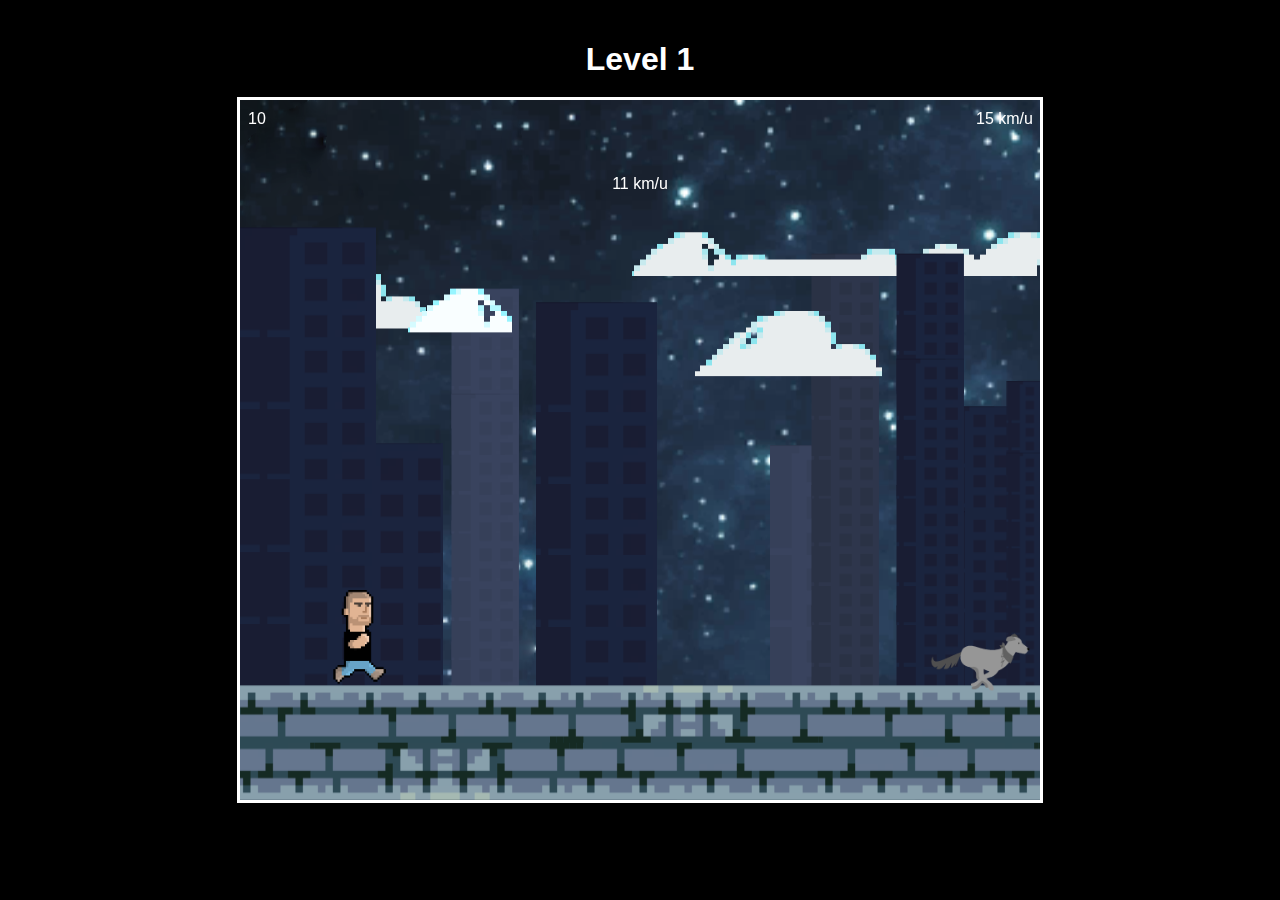
==== rungame/index.html @ 01b84faa "init" ====
<!DOCTYPE html>
<html lang="en">
    <head>
        <meta charset="UTF-8">
        <title>Dog Catching Game</title>
        <link rel="stylesheet" href="style.css">
        <link rel="stylesheet" href="normalize.css">
    </head>
    <body>

        <canvas id="canvas1"></canvas>
        <div id="game">
            <p id="countdown">10</p>
            <p id="levelspeed">11 km/u</p>
            <p id="cyclingspeed">12 km/u</p>
            <div id="animal">
                <img id="animalImage" src="img/icons/test_dog.gif">
            </div>
            <div id="character">
                <img src="img/icons/test_person.gif">
            </div>
        </div>
        <h1 id="title"> Level 1</h1>
    </body>
<script src="script.js"></script>
</html>
<!-- https://www.youtube.com/watch?v=Mg7ibYWhjPI-->
---- rungame/style.css ----
body {
    background: black;
}

*{
    padding: 0;
    margin: 0;
}

h1 {
    font-family: 'Open Sans', 'Helvetica Neue', sans-serif;
    position: absolute;
    font-size: medium;
    color: white;
    position: absolute;
    margin-left: auto;
    margin-right: auto;
    left: 0;
    right: 0;
    top: 20px;
    text-align: center;
}

#canvas1 {
    position: absolute;
    border:  3px solid white;
    width: 800px;
    height: 700px;
    transform: translate(-50%, -50%);
    top: 50%;
    left: 50%;
}

#game{
    width: 800px;
    height: 700px;
    transform: translate(-50%, -50%);
    top: 50%;
    left: 50%;
    margin: auto;
    overflow: hidden;
    position: absolute;
    display: flex;
}

#character {
    width: 100px;
    height: 100px;
    top: 490px;
    left: 5px;
    position: absolute;
}

@keyframes block{
    0%{left:0px}
    100%{left: 1700px}
}

#animal {
    top: 511px;
    left: 86.2%;
    width: 100px;
    height: 100px;
    position: relative;
}

img {
    max-width: 100%;
    max-height: 100%;
}

/* --- allocationg labels to their place */

#countdown {
    font-family: 'Open Sans', 'Helvetica Neue', sans-serif;
    position: absolute;
    color: white;
    margin-left: 1%;
    margin-right: 99%;
    width: 60px;
    top: 10px;
}

#levelspeed {
    font-family: 'Open Sans', 'Helvetica Neue', sans-serif;
    position: absolute;
    color: white;
    margin-left: auto;
    margin-right: auto;
    left: 0;
    right: 0;
    top: 75px;
    text-align: center;
}

#cyclingspeed {
    font-family: 'Open Sans', 'Helvetica Neue', sans-serif;
    position: absolute;
    color: white;
    margin-left: 92%;
    margin-right: 8%;
    width: 60px;
    top: 10px;
}
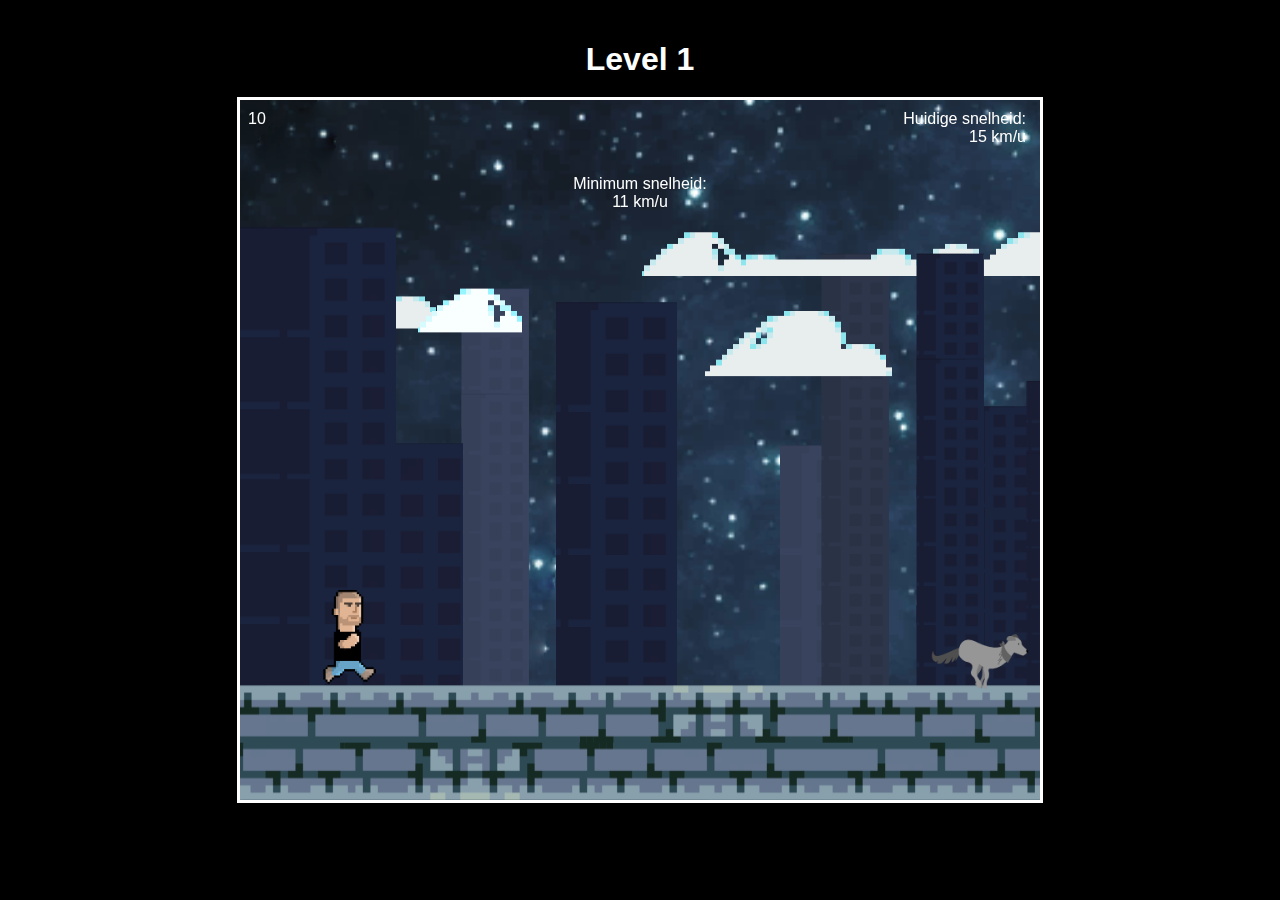
==== commit 4ade68d8: "Some cleanup" ====
--- a/rungame/index.html
+++ b/rungame/index.html
@@ -11,8 +11,8 @@
         <canvas id="canvas1"></canvas>
         <div id="game">
             <p id="countdown">10</p>
-            <p id="levelspeed">11 km/u</p>
-            <p id="cyclingspeed">12 km/u</p>
+            <p id="levelspeed">Minimum snelheid:<br>11 km/u</p>
+            <p id="cyclingspeed">Huidige snelheid:<br>0 km/u</p>
             <div id="animal">
                 <img id="animalImage" src="img/icons/test_dog.gif">
             </div>
@@ -23,5 +23,4 @@
         <h1 id="title"> Level 1</h1>
     </body>
 <script src="script.js"></script>
-</html>
-<!-- https://www.youtube.com/watch?v=Mg7ibYWhjPI-->+</html>--- a/rungame/style.css
+++ b/rungame/style.css
@@ -97,10 +97,10 @@
     font-family: 'Open Sans', 'Helvetica Neue', sans-serif;
     position: absolute;
     color: white;
-    margin-left: 92%;
-    margin-right: 8%;
-    width: 60px;
+    margin-left: 82%;
+    width: 130px;
     top: 10px;
+    text-align: end;
 }
 
 
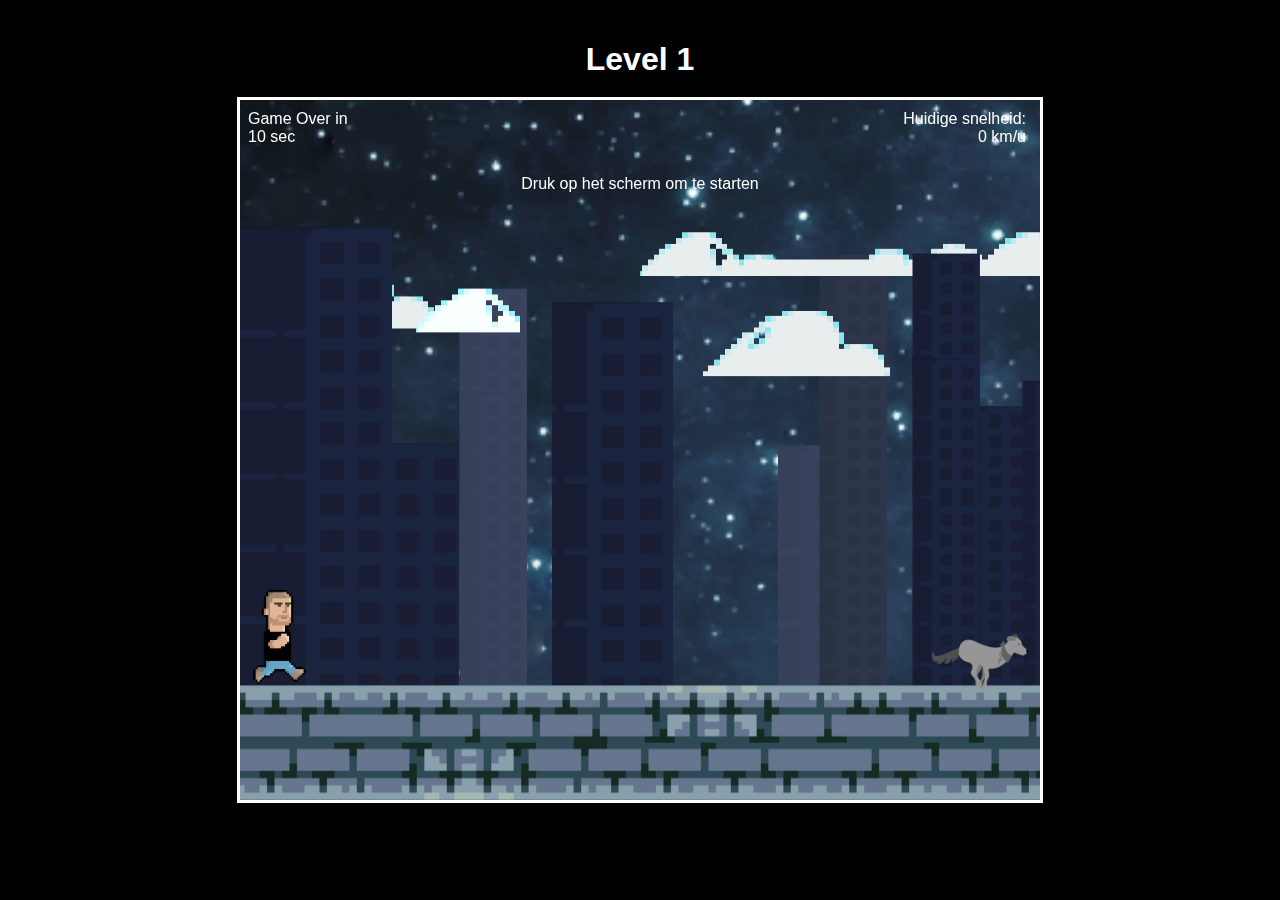
==== commit 3c447653: "Added startgame and some text" ====
--- a/rungame/index.html
+++ b/rungame/index.html
@@ -10,7 +10,7 @@
 
         <canvas id="canvas1"></canvas>
         <div id="game">
-            <p id="countdown">10</p>
+            <p id="countdown">Game Over in<br>10 sec</p>
             <p id="levelspeed">Minimum snelheid:<br>11 km/u</p>
             <p id="cyclingspeed">Huidige snelheid:<br>0 km/u</p>
             <div id="animal">
--- a/rungame/style.css
+++ b/rungame/style.css
@@ -77,7 +77,7 @@
     color: white;
     margin-left: 1%;
     margin-right: 99%;
-    width: 60px;
+    width: 120px;
     top: 10px;
 }
 
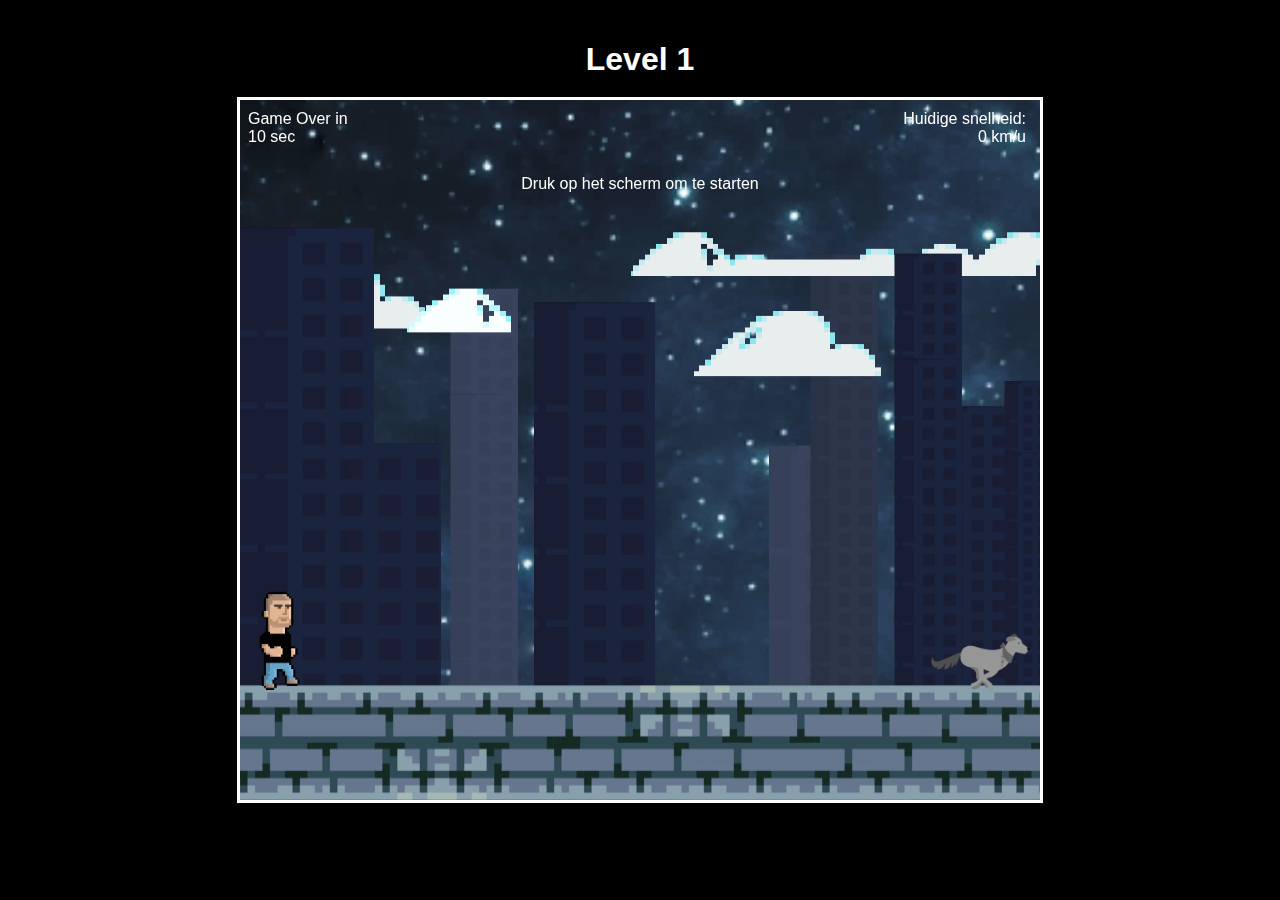
==== commit 66aadb9d: "fixed the countdownmesssages" ====
--- a/rungame/index.html
+++ b/rungame/index.html
@@ -10,7 +10,7 @@
 
         <canvas id="canvas1"></canvas>
         <div id="game">
-            <p id="countdown">Game Over in<br>10 sec</p>
+            <p id="countdownmessage">Game Over in <br> <span id="countdown">10</span> sec</p>
             <p id="levelspeed">Minimum snelheid:<br>11 km/u</p>
             <p id="cyclingspeed">Huidige snelheid:<br>0 km/u</p>
             <div id="animal">
--- a/rungame/style.css
+++ b/rungame/style.css
@@ -71,7 +71,7 @@
 
 /* --- allocationg labels to their place */
 
-#countdown {
+#countdownmessage {
     font-family: 'Open Sans', 'Helvetica Neue', sans-serif;
     position: absolute;
     color: white;
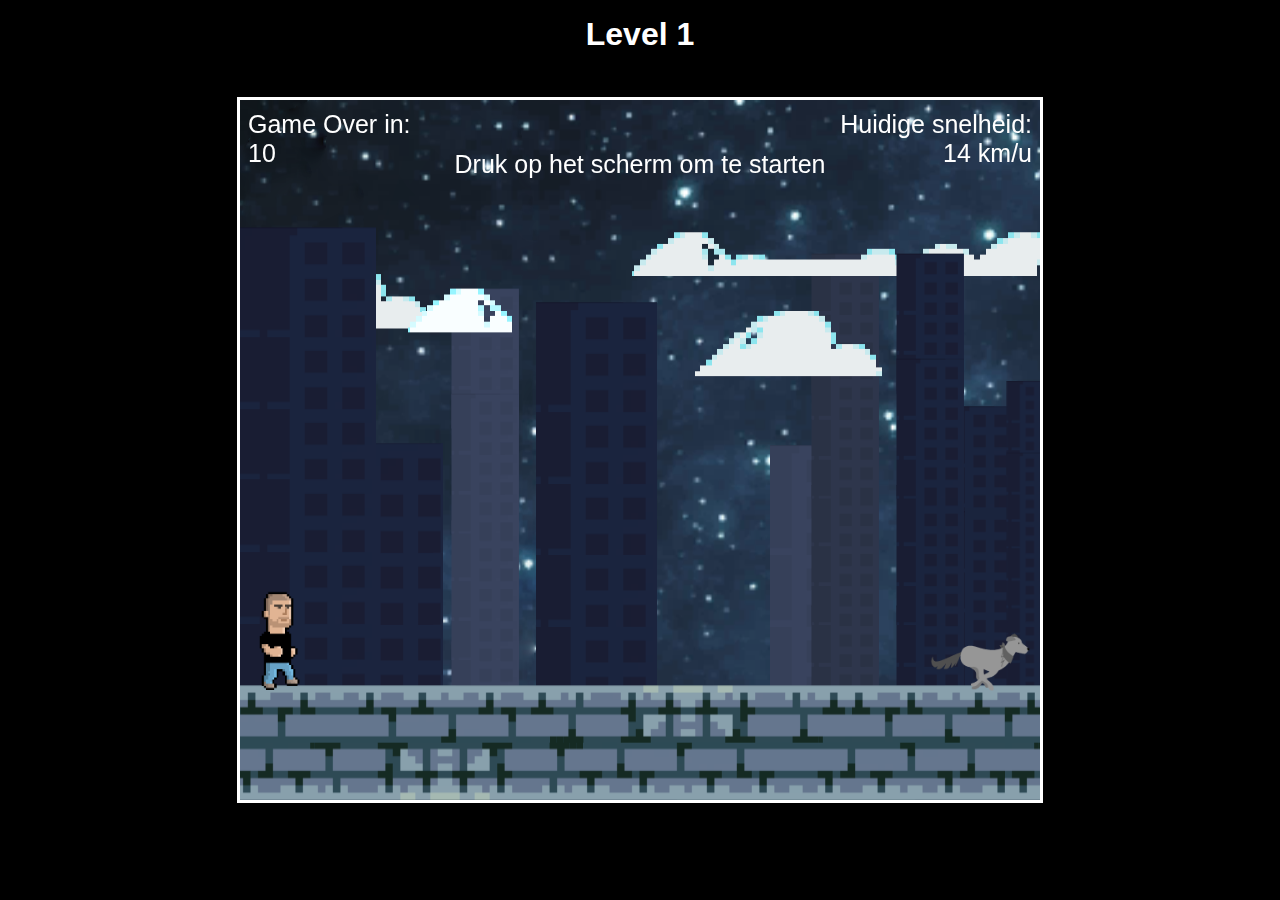
==== commit 75001918: "fixed gamestart" ====
--- a/rungame/index.html
+++ b/rungame/index.html
@@ -10,7 +10,7 @@
 
         <canvas id="canvas1"></canvas>
         <div id="game">
-            <p id="countdownmessage">Game Over in <br> <span id="countdown">10</span> sec</p>
+            <p id="countdownmessage">Game Over in: <br> <span id="countdown">10</span></p>
             <p id="levelspeed">Minimum snelheid:<br>11 km/u</p>
             <p id="cyclingspeed">Huidige snelheid:<br>0 km/u</p>
             <div id="animal">
--- a/rungame/style.css
+++ b/rungame/style.css
@@ -17,7 +17,7 @@
     margin-right: auto;
     left: 0;
     right: 0;
-    top: 20px;
+    top: -5px;
     text-align: center;
 }
 
@@ -77,8 +77,9 @@
     color: white;
     margin-left: 1%;
     margin-right: 99%;
-    width: 120px;
+    width: 200px;
     top: 10px;
+    font-size: 25px;
 }
 
 #levelspeed {
@@ -89,18 +90,20 @@
     margin-right: auto;
     left: 0;
     right: 0;
-    top: 75px;
+    top: 50px;
     text-align: center;
+    font-size: 25px;
 }
 
 #cyclingspeed {
     font-family: 'Open Sans', 'Helvetica Neue', sans-serif;
     position: absolute;
     color: white;
-    margin-left: 82%;
-    width: 130px;
+    margin-left: 74%;
+    width: 200px;
     top: 10px;
     text-align: end;
+    font-size: 25px;
 }
 
 
